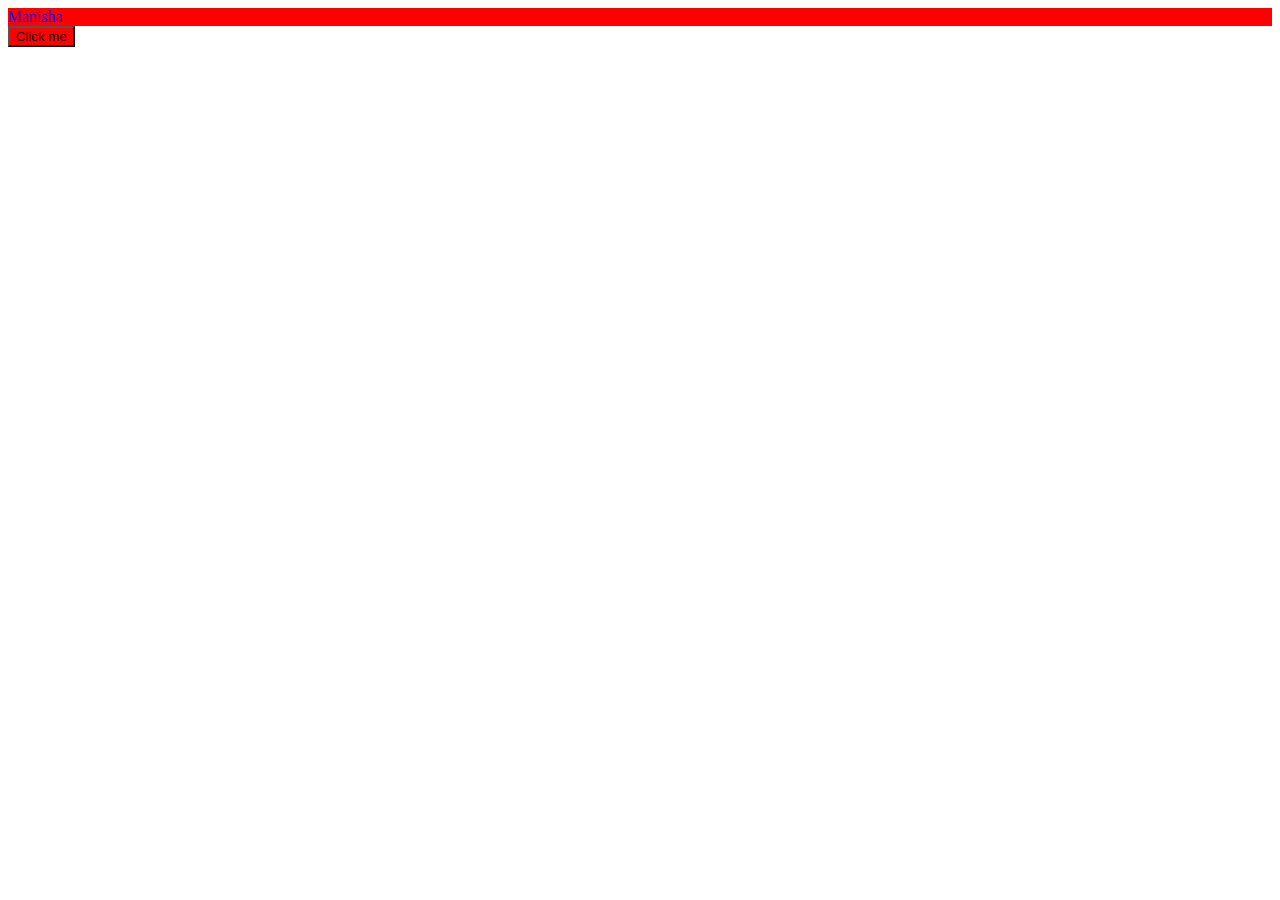
==== index.html @ 3fbf30db "Added index.html and style file" ====
<!DOCTYPE html>
<html lang='en'>
    <head>
        <meta charset='utf-8' />
        <meta name='viewport' content='width=device-width, intial-scale=1.0' />
        <link rel="stylesheet" href="./style.css" />
    </head>
    <body>
        <div class="btnstyle">Manisha </div>
        <button id="manisha" class="divbg">Click me</button>
        <script src='./index.js'></script>
    </body>
</html>
---- style.css ----
.divbg {
    background-color: red
}
.btnstyle {
    color: blue;
    background-color: red
}
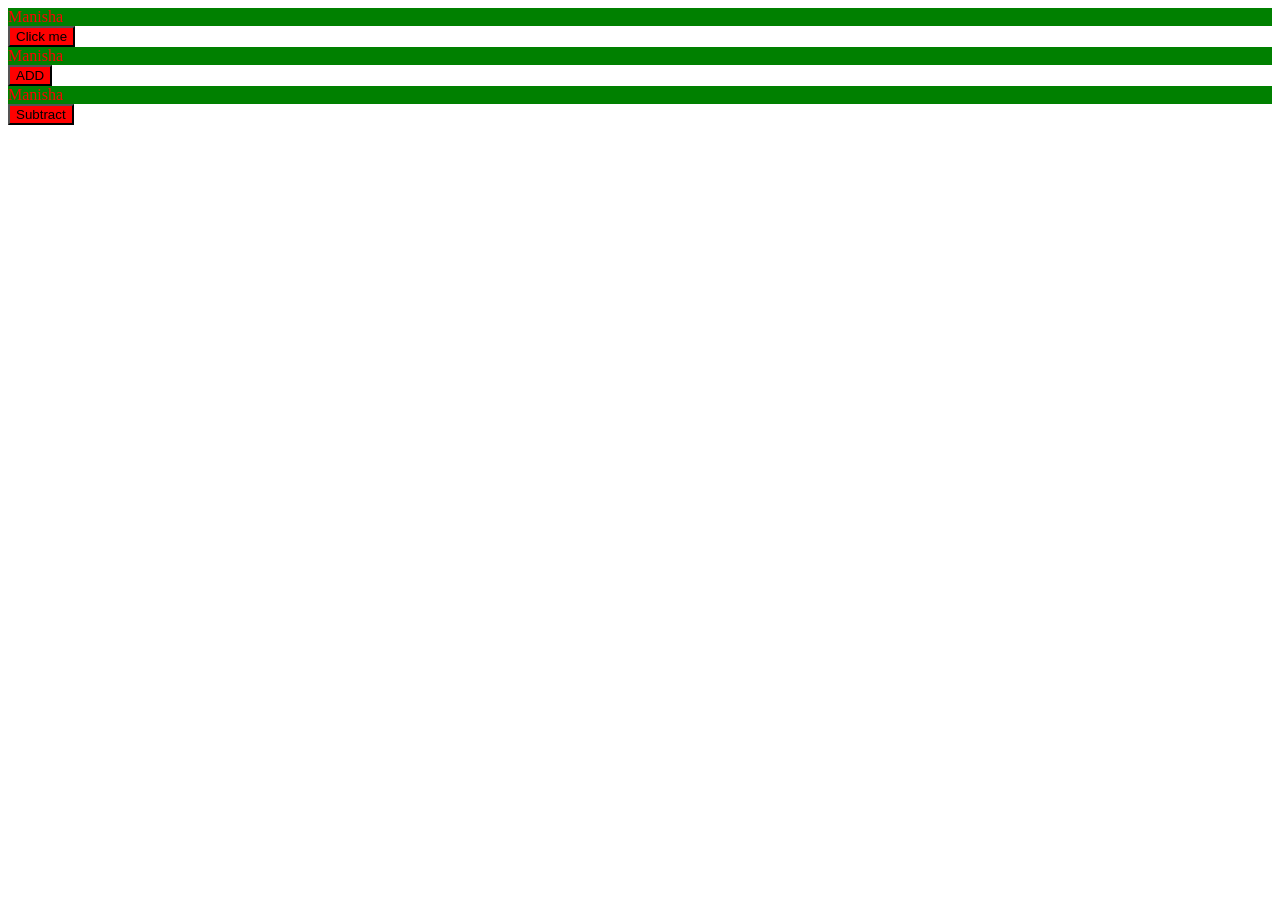
==== commit 0c85b8f7: "button1" ====
--- a/index.html
+++ b/index.html
@@ -9,5 +9,11 @@
         <div class="btnstyle">Manisha </div>
         <button id="manisha" class="divbg">Click me</button>
         <script src='./index.js'></script>
+        <div class="btnstyle">Manisha </div>
+        <button id="manisha" class="divbg">ADD</button>
+        <script src='./index.js'></script>
+        <div class="btnstyle">Manisha </div>
+        <button id="manisha" class="divbg">Subtract</button>
+        <script src='./index.js'></script>
     </body>
-</html>+</html>
--- a/style.css
+++ b/style.css
@@ -4,4 +4,20 @@
 .btnstyle {
     color: blue;
     background-color: red
+}
+
+.divbg {
+    background-color: red
+}
+.btnstyle {
+    color:white;
+    background-color:blue
+}
+
+.divbg {
+    background-color: red
+}
+.btnstyle {
+    color:red;
+    background-color:green
 }
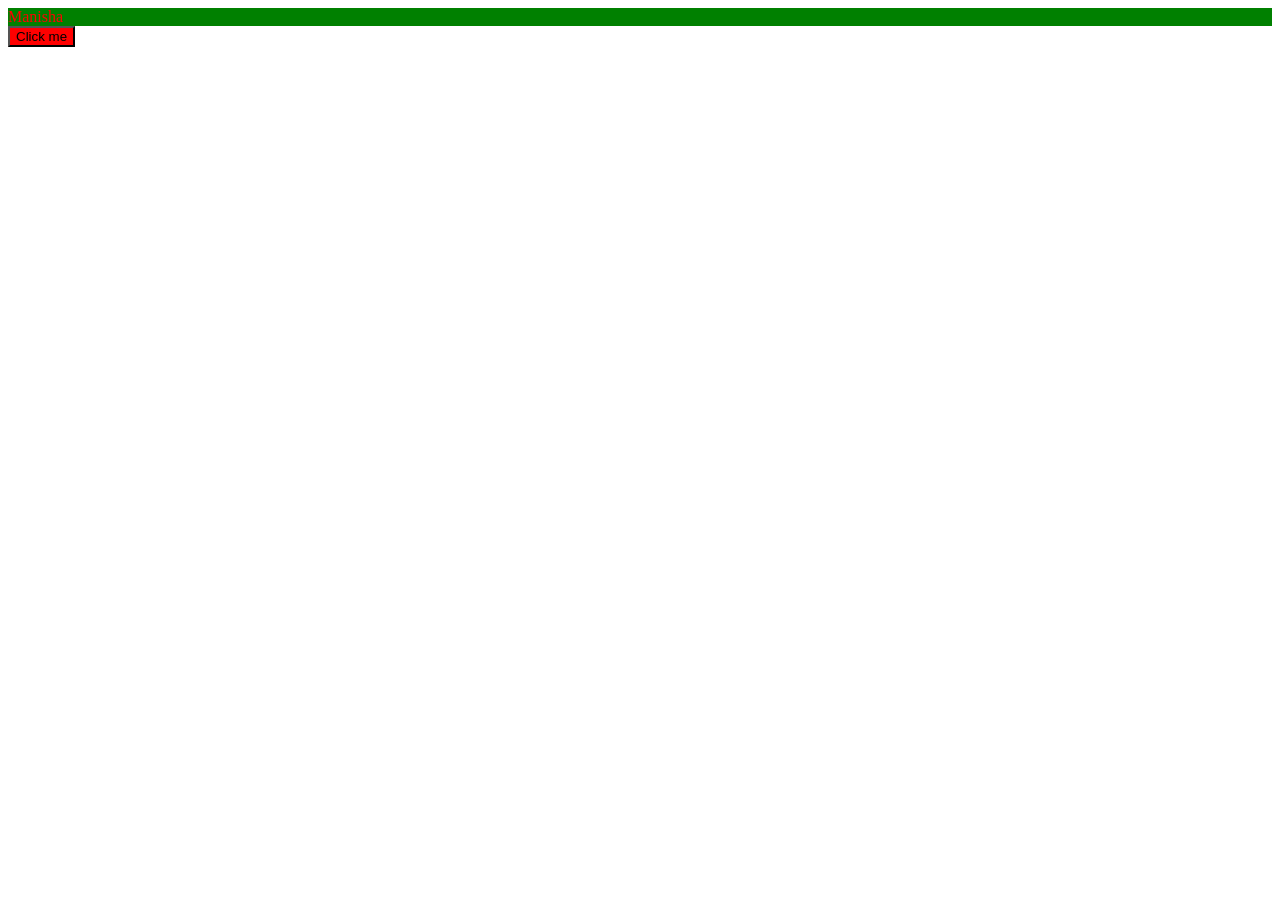
==== commit 744dba7b: "button" ====
--- a/index.html
+++ b/index.html
@@ -9,11 +9,5 @@
         <div class="btnstyle">Manisha </div>
         <button id="manisha" class="divbg">Click me</button>
         <script src='./index.js'></script>
-        <div class="btnstyle">Manisha </div>
-        <button id="manisha" class="divbg">ADD</button>
-        <script src='./index.js'></script>
-        <div class="btnstyle">Manisha </div>
-        <button id="manisha" class="divbg">Subtract</button>
-        <script src='./index.js'></script>
     </body>
 </html>
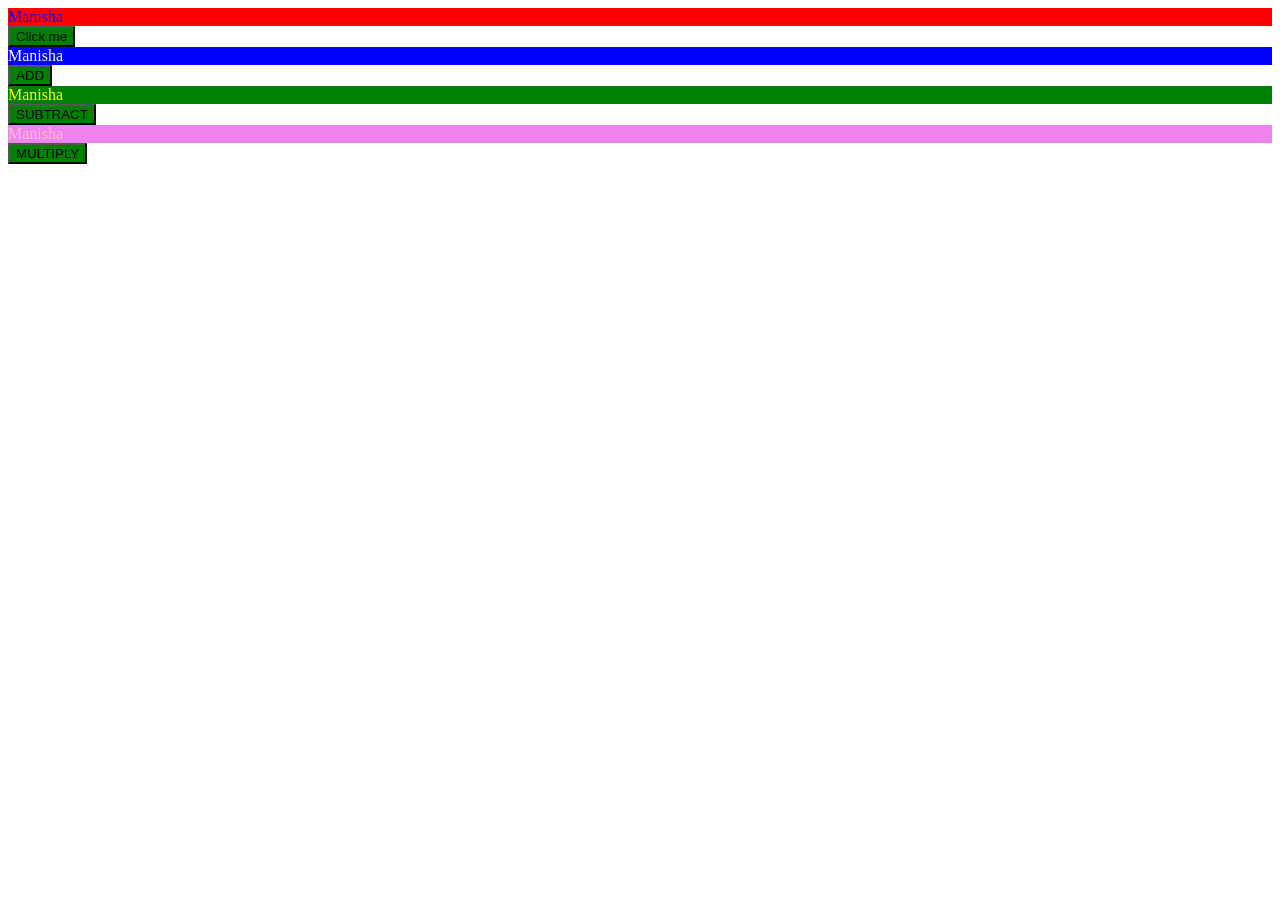
==== commit f545444b: "4buttons" ====
--- a/index.html
+++ b/index.html
@@ -9,5 +9,14 @@
         <div class="btnstyle">Manisha </div>
         <button id="manisha" class="divbg">Click me</button>
         <script src='./index.js'></script>
+        <div class="btnstyle1">Manisha </div>
+        <button id="manisha" class="divbg">ADD</button>
+        <script src='./index.js'></script>
+        <div class="btnstyle2">Manisha </div>
+        <button id="manisha" class="divbg">SUBTRACT</button>
+        <script src='./index.js'></script>
+        <div class="btnstyle3">Manisha </div>
+        <button id="manisha" class="divbg">MULTIPLY</button>
+        <script src='./index.js'></script>
     </body>
 </html>
--- a/style.css
+++ b/style.css
@@ -1,23 +1,23 @@
 .divbg {
-    background-color: red
+    background-color: green
 }
 .btnstyle {
     color: blue;
     background-color: red
 }
-
-.divbg {
-    background-color: red
+.btnstyle1 {
+    color: white;
+    background-color: blue
 }
-.btnstyle {
-    color:white;
-    background-color:blue
+.btnstyle2 {
+    color: yellow;
+    background-color: green
+}
+.btnstyle3 {
+    color: pink;
+    background-color: violet
 }
 
-.divbg {
-    background-color: red
-}
-.btnstyle {
-    color:red;
-    background-color:green
-}+
+
+
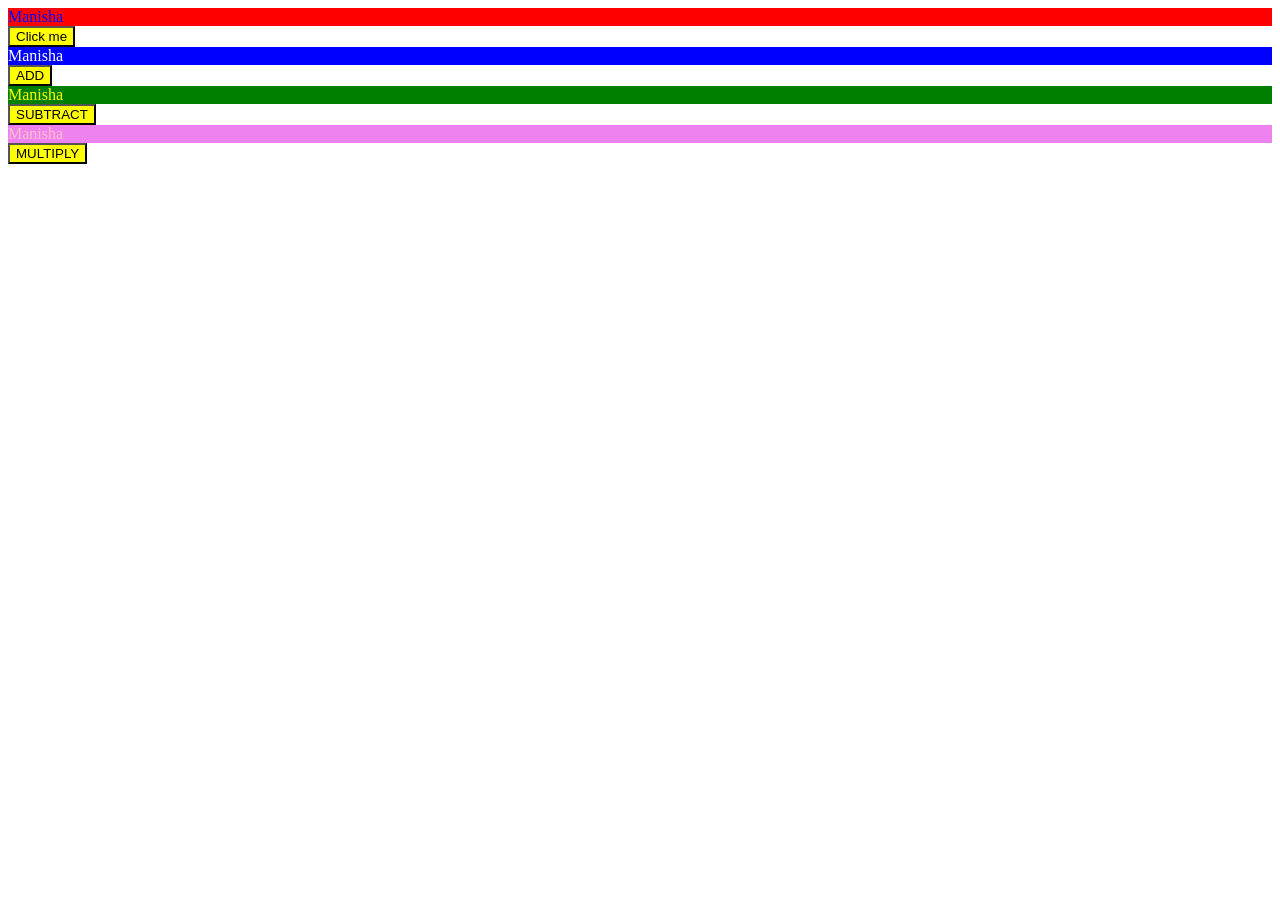
==== commit 16042ef2: "4button" ====
--- a/index.html
+++ b/index.html
@@ -8,13 +8,10 @@
     <body>
         <div class="btnstyle">Manisha </div>
         <button id="manisha" class="divbg">Click me</button>
-        <script src='./index.js'></script>
         <div class="btnstyle1">Manisha </div>
         <button id="manisha" class="divbg">ADD</button>
-        <script src='./index.js'></script>
         <div class="btnstyle2">Manisha </div>
         <button id="manisha" class="divbg">SUBTRACT</button>
-        <script src='./index.js'></script>
         <div class="btnstyle3">Manisha </div>
         <button id="manisha" class="divbg">MULTIPLY</button>
         <script src='./index.js'></script>
--- a/style.css
+++ b/style.css
@@ -1,5 +1,5 @@
 .divbg {
-    background-color: green
+    background-color: yellow
 }
 .btnstyle {
     color: blue;
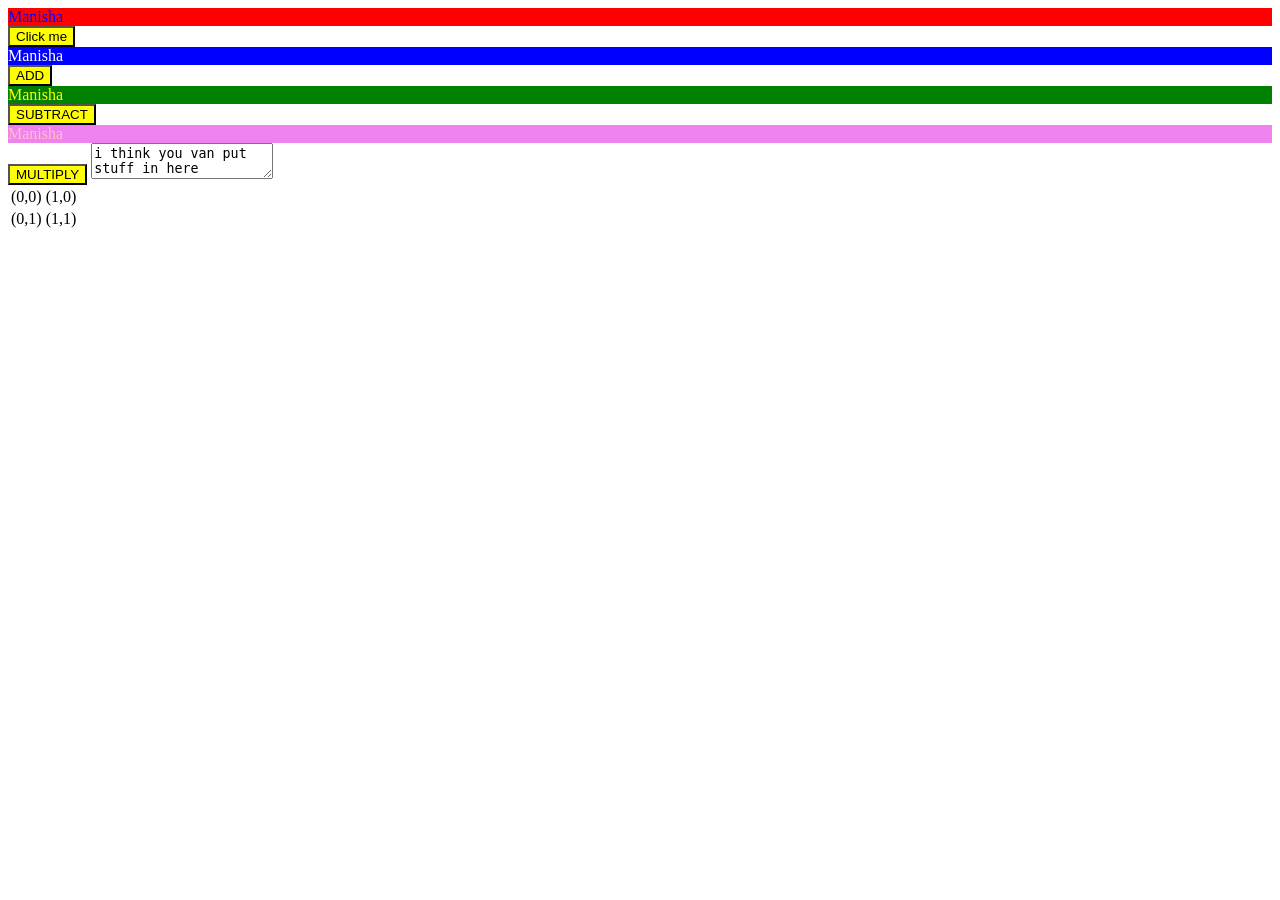
==== commit b0fe477d: "html_tags" ====
--- a/index.html
+++ b/index.html
@@ -15,5 +15,16 @@
         <div class="btnstyle3">Manisha </div>
         <button id="manisha" class="divbg">MULTIPLY</button>
         <script src='./index.js'></script>
+        <textarea>i think you van put stuff in here</textarea>
+        <table>
+            <tr>
+                <td>(0,0)</td>
+                <td>(1,0)</td>
+            </tr>
+            <tr>
+                <td>(0,1)</td>
+                <td>(1,1)</td>
+            </tr>
+        </table>
     </body>
 </html>
